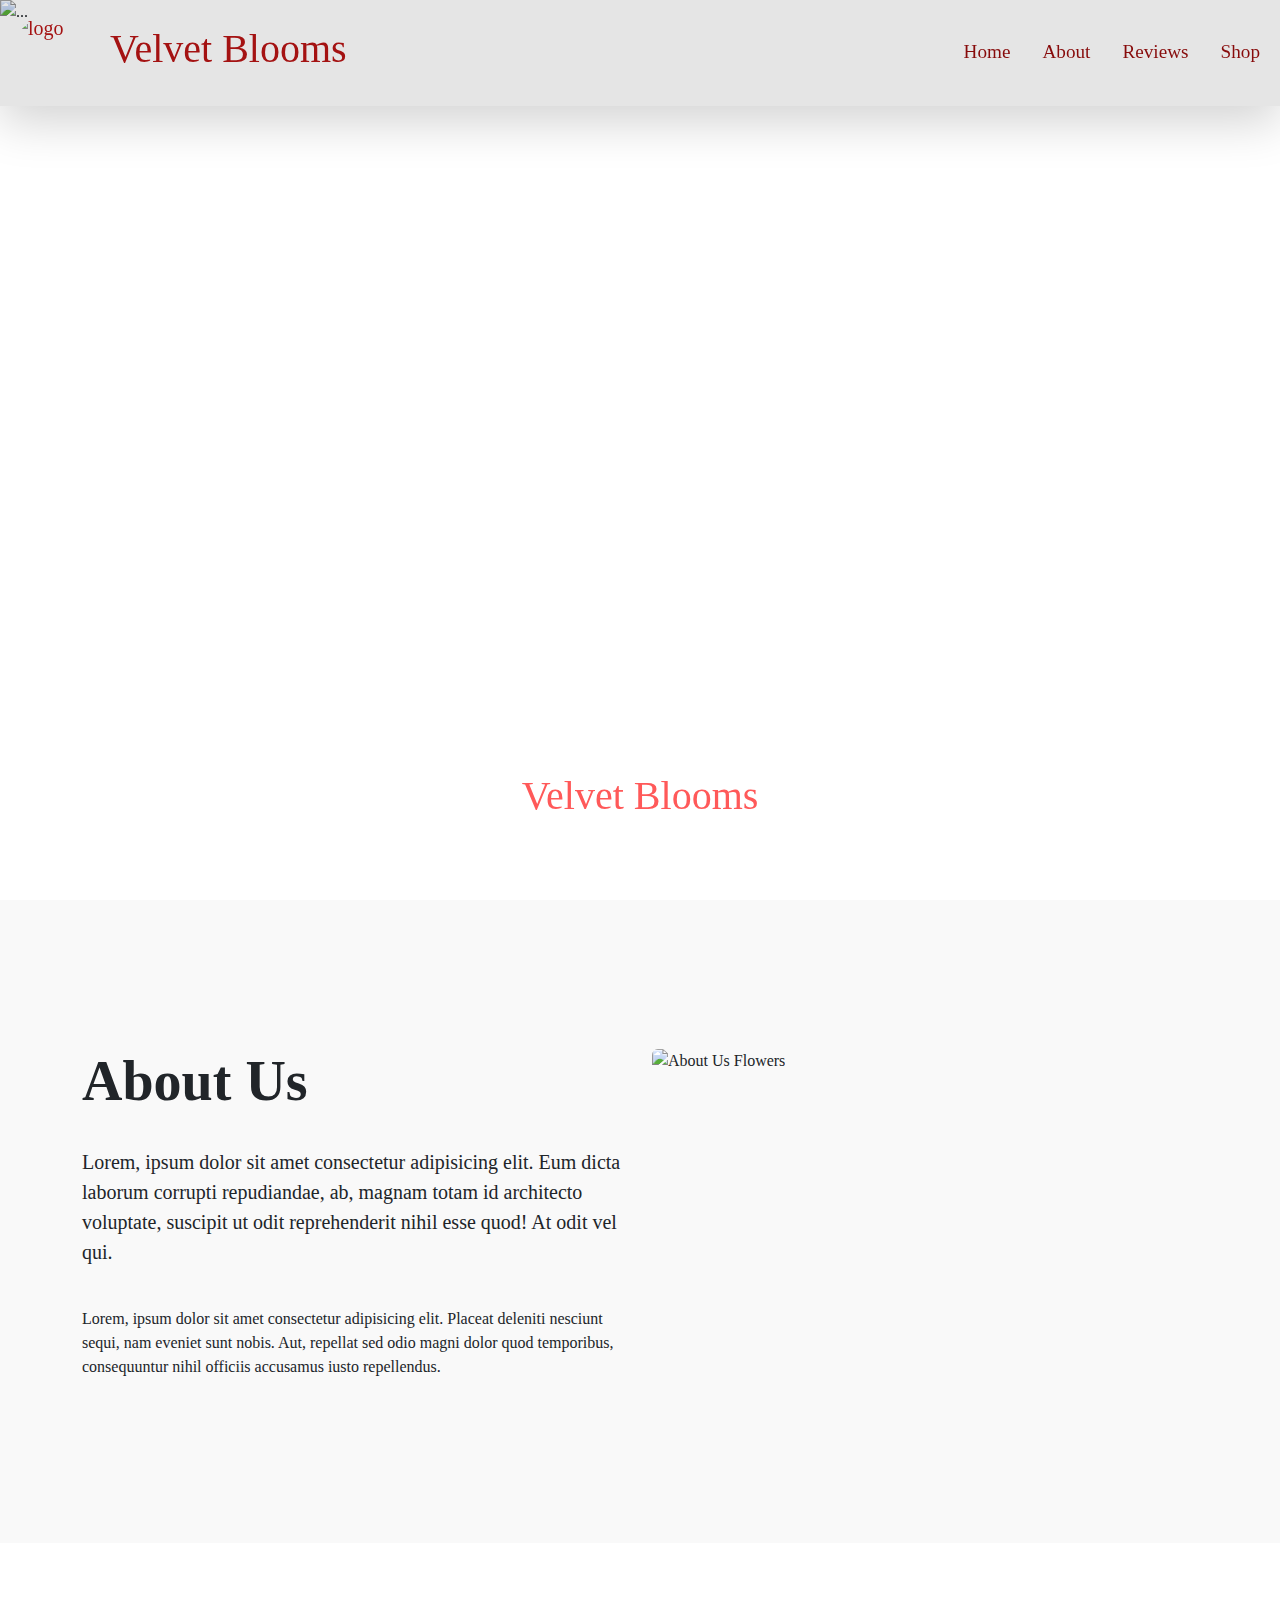
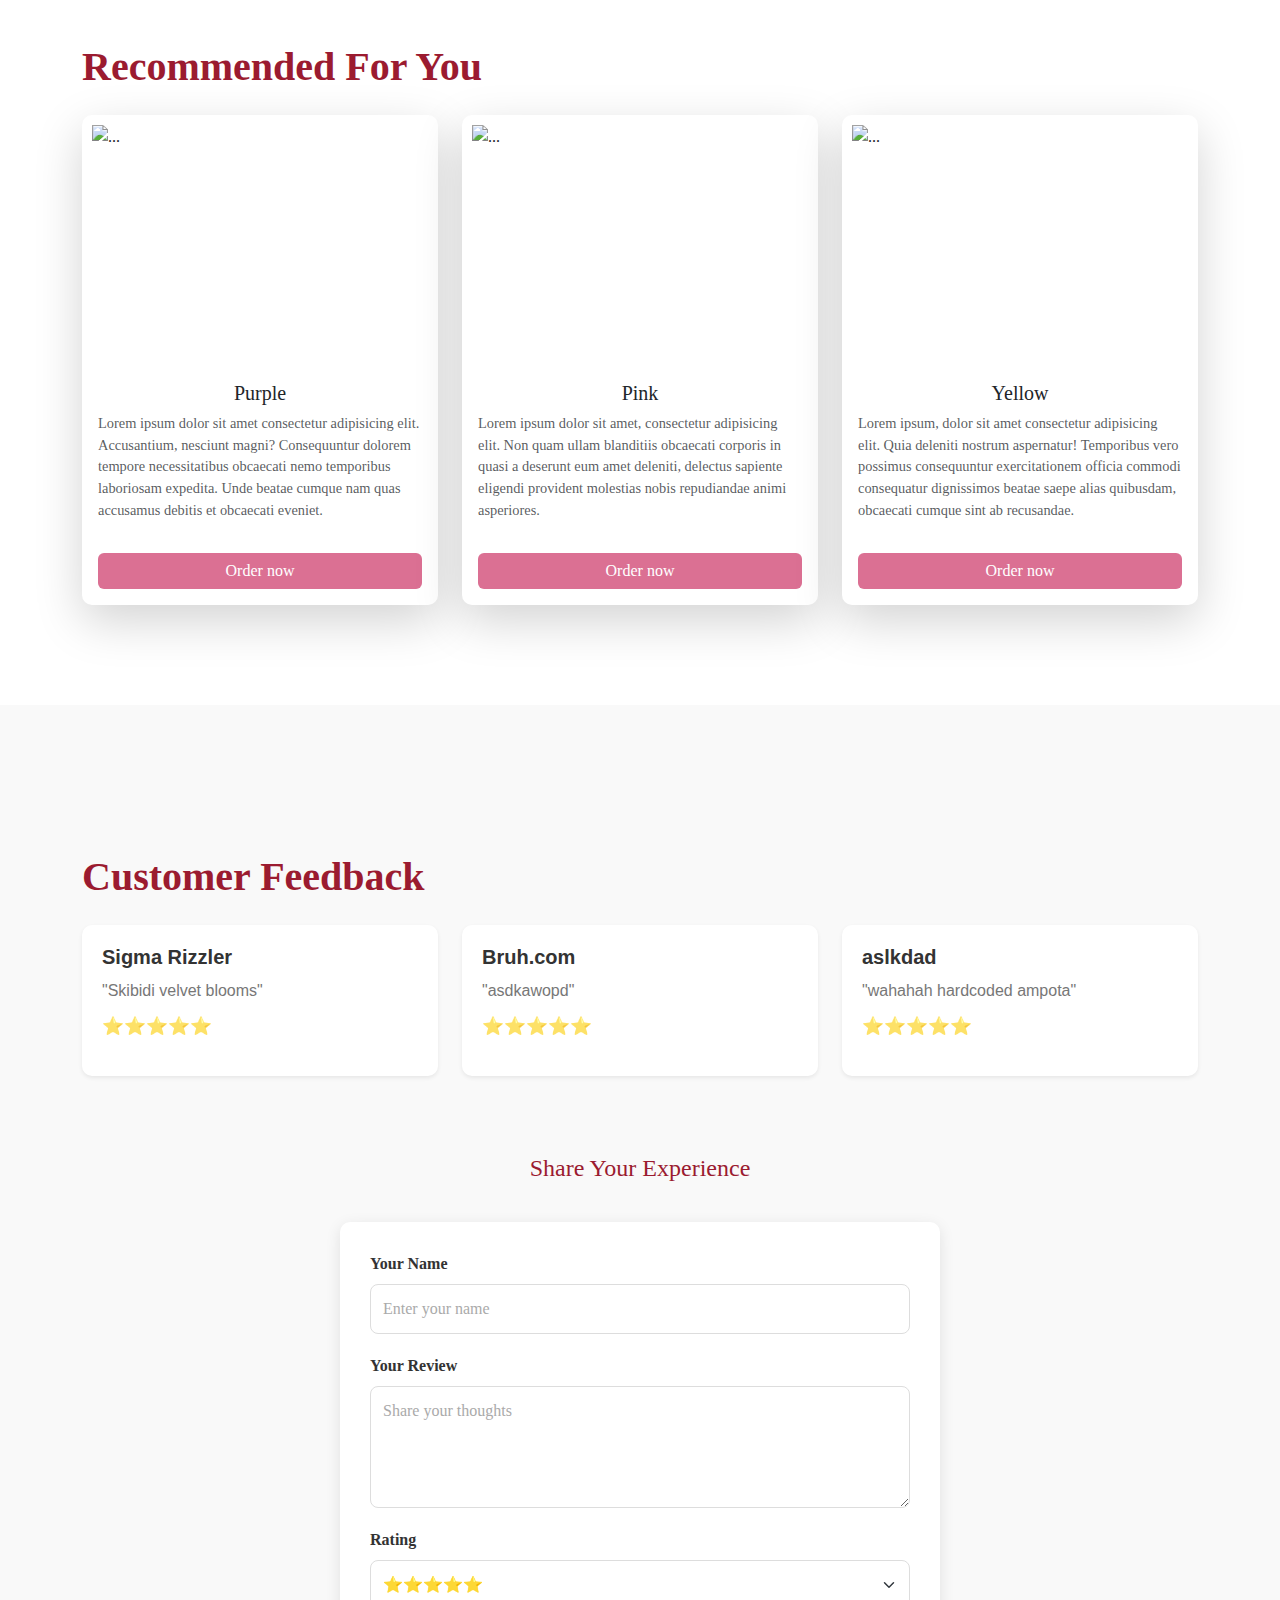
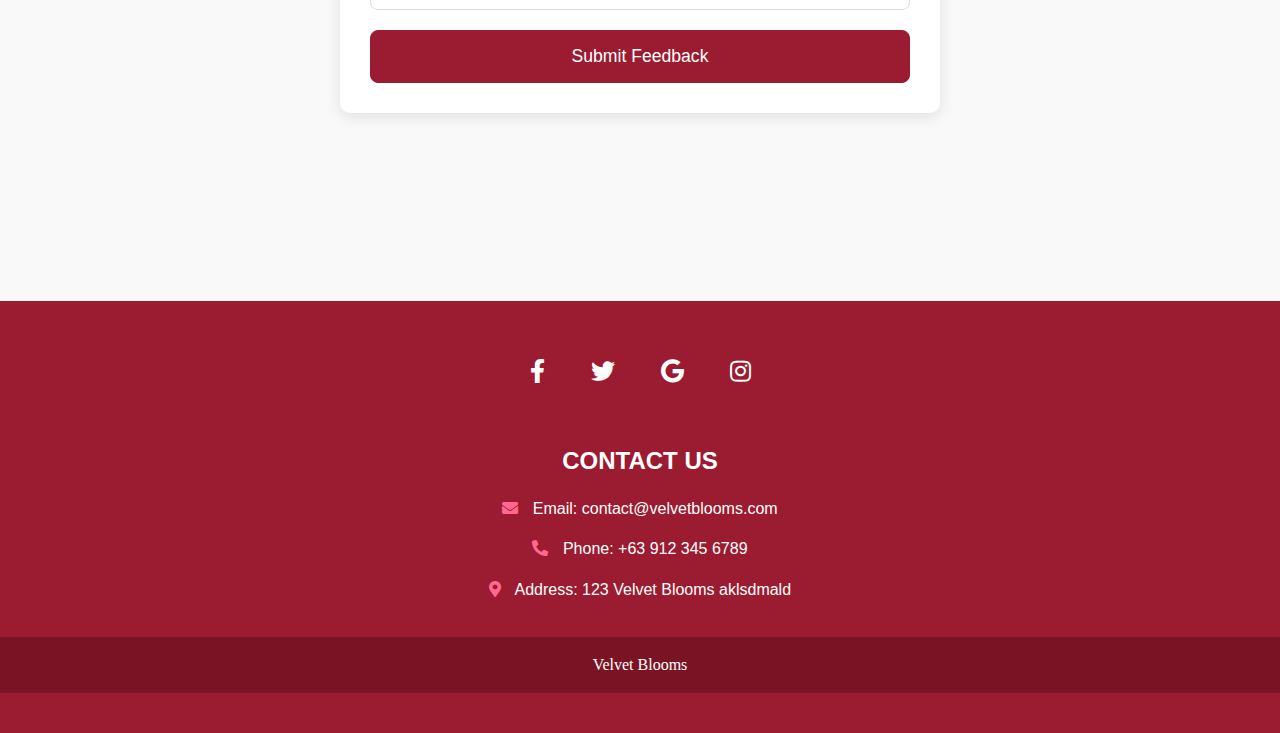
==== index.html @ 7e50f507 "Update heading styles" ====
<!DOCTYPE html>
<html lang="en">
    <head>
        <meta charset="UTF-8">
        <meta name="viewport" content="width=device-width, initial-scale=1.0">
        <link href="https://cdn.jsdelivr.net/npm/bootstrap@5.3.3/dist/css/bootstrap.min.css" rel="stylesheet" integrity="sha384-QWTKZyjpPEjISv5WaRU9OFeRpok6YctnYmDr5pNlyT2bRjXh0JMhjY6hW+ALEwIH" crossorigin="anonymous"> 
        <link href="https://cdnjs.cloudflare.com/ajax/libs/font-awesome/5.15.4/css/all.min.css" rel="stylesheet">
        <link rel="stylesheet" href="style.css">
        <link rel="preconnect" href="https://fonts.googleapis.com">
        <link rel="preconnect" href="https://fonts.gstatic.com" crossorigin>
        <link href="https://fonts.googleapis.com/css2?family=Cedarville+Cursive&display=swap" rel="stylesheet">
        <title>Velvet Blooms</title>
    </head>

    <body>

        <nav class="navbar navbar-expand-lg bg-body-tertiary shadow-lg fixed-top">
            <div class="container-fluid">
                
                <a class="navbar-brand d-flex align-items-center" href="#">
                    <img src="assets/logo.png" alt="logo" width="80" height="80" class="d-inline-block align-text-top">
                    <span class="ms-2"><h1>Velvet Blooms</h1></span> 
                </a>

                <button class="navbar-toggler" type="button" data-bs-toggle="collapse" data-bs-target="#navbarNav" aria-controls="navbarNav" aria-expanded="false" aria-label="Toggle navigation">
                    <span class="navbar-toggler-icon"></span>
                </button>
                
                <div class="collapse navbar-collapse" id="navbarNav">
                    <ul class="nav nav-underline navbar-nav ms-auto">

                        <li class="nav-item">
                            <a class="nav-link" aria-current="page" href="#">Home</a>
                        </li>

                        <li class="nav-item">
                            <a class="nav-link" href="#about-us">About</a>
                        </li>

                        <li class="nav-item">
                            <a class="nav-link" href="#reviews">Reviews</a>
                        </li>

                        <li class="nav-item">
                            <a class="nav-link" href="shop.html">Shop</a>
                        </li>
                    </ul>
                </div>
            </div>
        </nav>

        <div id="carouselExampleDark" class="carousel carousel-light slide" data-bs-ride="carousel">
            <div class="carousel-indicators">
              <button type="button" data-bs-target="#carouselExampleDark" data-bs-slide-to="0" class="active" aria-current="true" aria-label="Slide 1"></button>
              <button type="button" data-bs-target="#carouselExampleDark" data-bs-slide-to="1" aria-label="Slide 2"></button>
            </div>
            <div class="carousel-inner">
              <div class="carousel-item active" data-bs-interval="10000">
                <img src="assets/flowers_1.jpg" class="d-block w-100 carousel-img" alt="...">
                <div class="carousel-caption d-none d-md-block">
                  <h1> Velvet Blooms</h1>
                  <h5>Premium Handcrafted Flowers.</h5>
                </div>
              </div>
              <div class="carousel-item" data-bs-interval="2000">
                <img src="assets/flowers_2.jpg" class="d-block w-100 carousel-img" alt="...">
                <div class="carousel-caption d-none d-md-block">
                  <h1>Velvet Blooms</h1>
                  <h5>Premium Fuzzy Wire Boquets.</h5>
                </div>
              </div>
            </div>
            <button class="carousel-control-prev" type="button" data-bs-target="#carouselExampleDark" data-bs-slide="prev">
              <span class="carousel-control-prev-icon" aria-hidden="true"></span>
              <span class="visually-hidden">Previous</span>
            </button>
            <button class="carousel-control-next" type="button" data-bs-target="#carouselExampleDark" data-bs-slide="next">
              <span class="carousel-control-next-icon" aria-hidden="true"></span>
              <span class="visually-hidden">Next</span>
            </button>
          </div>

        <section class="about-us" id="about-us">
            <div id="about-div" class="container py-5 ">
                <div class="row">
                    <div class="col-lg-6">
                        <h2 class="display-4">About Us</h2>
                        <br>
                        <p class="lead">
                            Lorem, ipsum dolor sit amet consectetur adipisicing elit. Eum dicta laborum corrupti repudiandae, ab, magnam totam id architecto voluptate, suscipit ut odit reprehenderit nihil esse quod! At odit vel qui.                        
                        </p>
                        <br>
                        <p>
                            Lorem, ipsum dolor sit amet consectetur adipisicing elit. Placeat deleniti nesciunt sequi, nam eveniet sunt nobis. Aut, repellat sed odio magni dolor quod temporibus, consequuntur nihil officiis accusamus iusto repellendus.
                        </p>
                    </div>
                    <div class="col-lg-6">
                        <img src="assets/about.jpg" class="img-fluid rounded" alt="About Us Flowers">
                    </div>
                </div>
            </div>
        </section>

        <section class="recommended" id="recommended">
            <div class="container">
                <h2 class="mb-4 display-4">Recommended For You</h2>
                <div class="row row-cols-1 row-cols-md-2 row-cols-lg-3 g-4"> 
            
                    <div class="col">
                        <div class="card h-100 shadow-lg">
                            <img src="assets/example1.jpg" class="card-img-top" alt="...">
                            <div class="card-body d-flex flex-column justify-content-between">
                                <h5 class="card-title text-center">Purple</h5>
                                <p class="card-text text-muted">Lorem ipsum dolor sit amet consectetur adipisicing elit. Accusantium, nesciunt magni? Consequuntur dolorem tempore necessitatibus obcaecati nemo temporibus laboriosam expedita. Unde beatae cumque nam quas accusamus debitis et obcaecati eveniet.</p>
                                <a href="shop.html" class="btn btn-primary mt-3" id="order-btn">Order now</a>
                            </div>
                        </div>
                    </div>
        
                    <div class="col">
                        <div class="card h-100 shadow-lg">
                            <img src="assets/example2.jpg" class="card-img-top" alt="...">
                            <div class="card-body d-flex flex-column justify-content-between">
                                <h5 class="card-title text-center">Pink</h5>
                                <p class="card-text text-muted">Lorem ipsum dolor sit amet, consectetur adipisicing elit. Non quam ullam blanditiis obcaecati corporis in quasi a deserunt eum amet deleniti, delectus sapiente eligendi provident molestias nobis repudiandae animi asperiores.</p>
                                <a href="shop.html" class="btn btn-primary mt-3" id="order-btn">Order now</a>
                            </div>
                        </div>
                    </div>
        
                    <div class="col">
                        <div class="card h-100 shadow-lg">
                            <img src="assets/example3.jpg" class="card-img-top" alt="...">
                            <div class="card-body d-flex flex-column justify-content-between">
                                <h5 class="card-title text-center">Yellow</h5>
                                <p class="card-text text-muted">Lorem ipsum, dolor sit amet consectetur adipisicing elit. Quia deleniti nostrum aspernatur! Temporibus vero possimus consequuntur exercitationem officia commodi consequatur dignissimos beatae saepe alias quibusdam, obcaecati cumque sint ab recusandae.</p>
                                <a href="shop.html" class="btn btn-primary mt-3" id="order-btn">Order now</a>
                            </div>
                        </div>
                    </div>
                </div>
            </div>
        </section>

        <section class="customer-feedback" id="reviews">
            <div class="container py-5">
                <h2 class="mb-4 display-4">Customer Feedback</h2>

                <div class="row">
                    <div class="col-md-4">
                        <div class="card shadow-sm">
                            <div class="card-body">
                                <h5 class="card-title">Sigma Rizzler</h5>
                                <p class="card-text">"Skibidi velvet blooms"</p>
                                <p class="text-muted">⭐⭐⭐⭐⭐</p>
                            </div>
                        </div>
                    </div>

                    <div class="col-md-4">
                        <div class="card shadow-sm">
                            <div class="card-body">
                                <h5 class="card-title">Bruh.com</h5>
                                <p class="card-text">"asdkawopd"</p>
                                <p class="text-muted">⭐⭐⭐⭐⭐</p>
                            </div>
                        </div>
                    </div>

                    <div class="col-md-4">
                        <div class="card shadow-sm">
                            <div class="card-body">
                                <h5 class="card-title">aslkdad</h5>
                                <p class="card-text">"wahahah hardcoded ampota"</p>
                                <p class="text-muted">⭐⭐⭐⭐⭐</p>
                            </div>
                        </div>
                    </div>
                </div>

                <div class="mt-5">

                    <h4 class="text-center" style="color: #9b1b30;">Share Your Experience</h4>

                    <form>
                        <div class="mb-3">
                            <label for="name" class="form-label">Your Name</label>
                            <input type="text" class="form-control" id="name" placeholder="Enter your name">
                        </div>

                        <div class="mb-3">
                            <label for="review" class="form-label">Your Review</label>
                            <textarea class="form-control" id="review" rows="4" placeholder="Share your thoughts"></textarea>
                        </div>

                        <div class="mb-3">
                            <label for="rating" class="form-label">Rating</label>
                            <select class="form-select" id="rating">
                                <option value="5">⭐⭐⭐⭐⭐</option>
                                <option value="4">⭐⭐⭐⭐</option>
                                <option value="3">⭐⭐⭐</option>
                                <option value="2">⭐⭐</option>
                                <option value="1">⭐</option>
                            </select>
                        </div>

                        <button type="submit" class="btn btn-primary">Submit Feedback</button>

                    </form>
                </div>
            </div>
        </section>

        <section class="footer" id="footer">
            <footer class="text-center text-white" style="background-color: #9b1b30;">
                <div class="container">
                    <section class="mb-4">
        
                        <a class="btn btn-link btn-floating btn-lg text-white m-1" href="#" role="button" data-mdb-ripple-color="dark">
                            <i class="fab fa-facebook-f"></i>
                        </a>
        
                        <a class="btn btn-link btn-floating btn-lg text-white m-1" href="#" role="button" data-mdb-ripple-color="dark">
                            <i class="fab fa-twitter"></i>
                        </a>
        
                        <a class="btn btn-link btn-floating btn-lg text-white m-1" href="#" role="button" data-mdb-ripple-color="dark">
                            <i class="fab fa-google"></i>
                        </a>
        
                        <a class="btn btn-link btn-floating btn-lg text-white m-1" href="#" role="button" data-mdb-ripple-color="dark">
                            <i class="fab fa-instagram"></i>
                        </a>
        
                    </section>
        
                    <section class="contact-info">
                        <h5>CONTACT US</h5>
                        <div class="contact-item">
                            <i class="fas fa-envelope"></i>
                            <span>Email: contact@velvetblooms.com</span>
                        </div>
                        <div class="contact-item">
                            <i class="fas fa-phone-alt"></i>
                            <span>Phone: +63 912 345 6789</span>
                        </div>
                        <div class="contact-item">
                            <i class="fas fa-map-marker-alt"></i>
                            <span>Address: 123 Velvet Blooms aklsdmald</span>
                        </div>
                    </section>
                </div>
        
                <div class="text-center text-white p-3" style="background-color: #7a1323;">
                    Velvet Blooms
                </div>
            </footer>
        </section>
        

        <script src="https://cdn.jsdelivr.net/npm/bootstrap@5.3.3/dist/js/bootstrap.bundle.min.js" integrity="sha384-YvpcrYf0tY3lHB60NNkmXc5s9fDVZLESaAA55NDzOxhy9GkcIdslK1eN7N6jIeHz" crossorigin="anonymous"></script>
        <script src="script.js"></script>

    </body>
</html>
---- style.css ----
body{
    font-family: 'Inter';
}

.navbar-brand {
    display: flex;                
    align-items: center; 
    color:#a41212 !important;         
}

.navbar-brand img {
    margin-right: 10px;
    border-radius: 50%;           
}

.navbar-brand span {
    font-size: 1.5rem;       
}

.navbar.bg-body-tertiary {
    background-color: rgba(0, 0, 0, 0.1)!important; 
}

.navbar-nav .nav-link {
    color: rgb(135, 11, 11) !important;
    font-size: 1.2rem;       
}

.navbar-nav .nav-link:hover {
    color: rgb(234, 106, 106) !important;
}

.navbar {
    transition: background-color 0.3s ease;
}

.navbar.scrolled {
    background-color: pink !important; 
}


.navbar.scrolled .nav-link {
    color: rgb(255, 89, 89) !important;
    font-size: 1.2rem;       
}

.navbar.scrolled .nav-link:hover{   
    color: #850213 !important;
}


.carousel-item {
    height: 100vh; 
    width: 100%; 
}

.carousel-img {
    height: 100vh; 
    width: 100%;
    object-fit: cover; 
}

.carousel-caption h1{
    color: rgb(255, 89, 89);  
}



.carousel-caption h5{
    color: #fff;
}


.about-us  {
    background-color: #f9f9f9; 
    padding-top: 100px;
    padding-bottom: 100px;
}

.about-img {
    border-radius: 15px;
    box-shadow: 0 4px 15px rgba(0, 0, 0, 0.1);
}

.display-4 {
    font-weight: bold;
}

.recommended {
    background-color: #fff; 
    padding-top: 100px;
    padding-bottom: 100px;
}

.recommended h2{
    font-size: 2.5rem;
    color: #9b1b30;
    margin-bottom: 40px;
}

.card {
    border: none;
    border-radius: 10px;
    box-shadow: 0 4px 10px rgba(0, 0, 0, 0.1);
    transition: transform 0.3s ease-in-out;
}
.card-img-top {
    height: 250px;
    object-fit: cover;
    border-radius: 10px;
    padding: 10px;     
}

.card-body {
    padding: 1rem;
}

.card-title {
    font-size: 1.25rem; 
}

.card-text {
    font-size: 0.9rem;   
}

.card:hover {
    transform: translateY(-10px); 
}

#order-btn{
    border: none;
    background-color:  palevioletred;
}

.customer-feedback {
    background-color: #f9f9f9;
    padding: 100px 0;
}

.customer-feedback h2 { 
    font-size: 2.5rem;
    color: #9b1b30;
    font-weight: 700;
    margin-bottom: 40px;
}

.customer-feedback .card {
    border: none;
    border-radius: 10px;
    box-shadow: 0 4px 15px rgba(0, 0, 0, 0.1);
    margin-bottom: 30px;
    transition: transform 0.3s ease, box-shadow 0.3s ease;
}

.customer-feedback .card:hover {
    transform: translateY(-10px);
    box-shadow: 0 6px 20px rgba(0, 0, 0, 0.1);
}

.customer-feedback .card-body {
    padding: 20px;
}

.customer-feedback .card-title {
    font-size: 1.25rem;
    color: #333;
    font-weight: 600;
    margin-bottom: 10px;
    font-family: sans-serif;
}

.customer-feedback .card-text {
    font-size: 1rem;
    color: #777;
    margin-bottom: 10px;
    font-family: sans-serif;

}

.customer-feedback .card .text-muted {
    font-size: 1.1rem;
    color: #9b1b30;
    font-weight: bold;
    font-family: sans-serif;

}

.customer-feedback form {
    background-color: #fff;
    padding: 30px;
    border-radius: 10px;
    box-shadow: 0 4px 15px rgba(0, 0, 0, 0.1);
    max-width: 600px;
    margin: 40px auto;
}

.customer-feedback form h4 {
    font-size: 1.8rem;
    color: #9b1b30;
    text-align: center;
    margin-bottom: 20px;
}

.customer-feedback form .form-label {
    font-weight: 600;
    color: #333;
}

.customer-feedback form .form-control,
.customer-feedback form .form-select {
    border-radius: 8px;
    border: 1px solid #ddd;
    margin-bottom: 20px;
    padding: 12px;
    font-size: 1rem;
    width: 100%;
}

.customer-feedback form .form-control:focus,
.customer-feedback form .form-select:focus {
    border-color: #9b1b30;
    box-shadow: 0 0 5px rgba(155, 27, 48, 0.6);
}

.customer-feedback form .btn-primary {
    background-color: #9b1b30;
    border-color: #9b1b30;
    padding: 12px 30px;
    font-size: 1.1rem;
    border-radius: 8px;
    width: 100%;
    cursor: pointer;
    font-family: sans-serif;

}

.customer-feedback form .btn-primary:hover {
    background-color: #7a1323;
    border-color: #7a1323;

}

.customer-feedback .form-control::placeholder,
.customer-feedback .form-select::placeholder {
    color: #aaa;
}


.footer {
    background-color: #9b1b30; 
    color: white; 
    padding-top: 40px;
    padding-bottom: 40px;
}

.footer .container {
    max-width: 1200px;
    margin: 0 auto; 
}

.footer .btn {
    font-size: 24px;
    border-radius: 50%;
    transition: transform 0.3s ease, box-shadow 0.3s ease;
}

.footer .btn:hover {
    transform: translateY(-5px); 
    box-shadow: 0 4px 12px rgba(0, 0, 0, 0.2);
}


.contact-info {
    font-family: Arial, sans-serif; 
    color: #333; 
    max-width: 600px; 
    margin: 0 auto; 
    padding: 20px;
}

.contact-info h5 {
    font-size: 1.5rem;
    font-weight: bold;
    margin-bottom: 20px;
    color: #ffffff;
}

.contact-item {
    margin-bottom: 15px;
    line-height: 1.6;
}

.contact-item i {
    margin-right: 10px; 
    color: #ff6890; 
}

.contact-item span {
    font-size: 1rem;
    color: #ffffff;
}



@media (max-width: 767px) {
    .about-us {
        padding-top: 30px;
        padding-bottom: 30px;
    }

    .recommended .row {
        margin-top: 20px;
    }
}
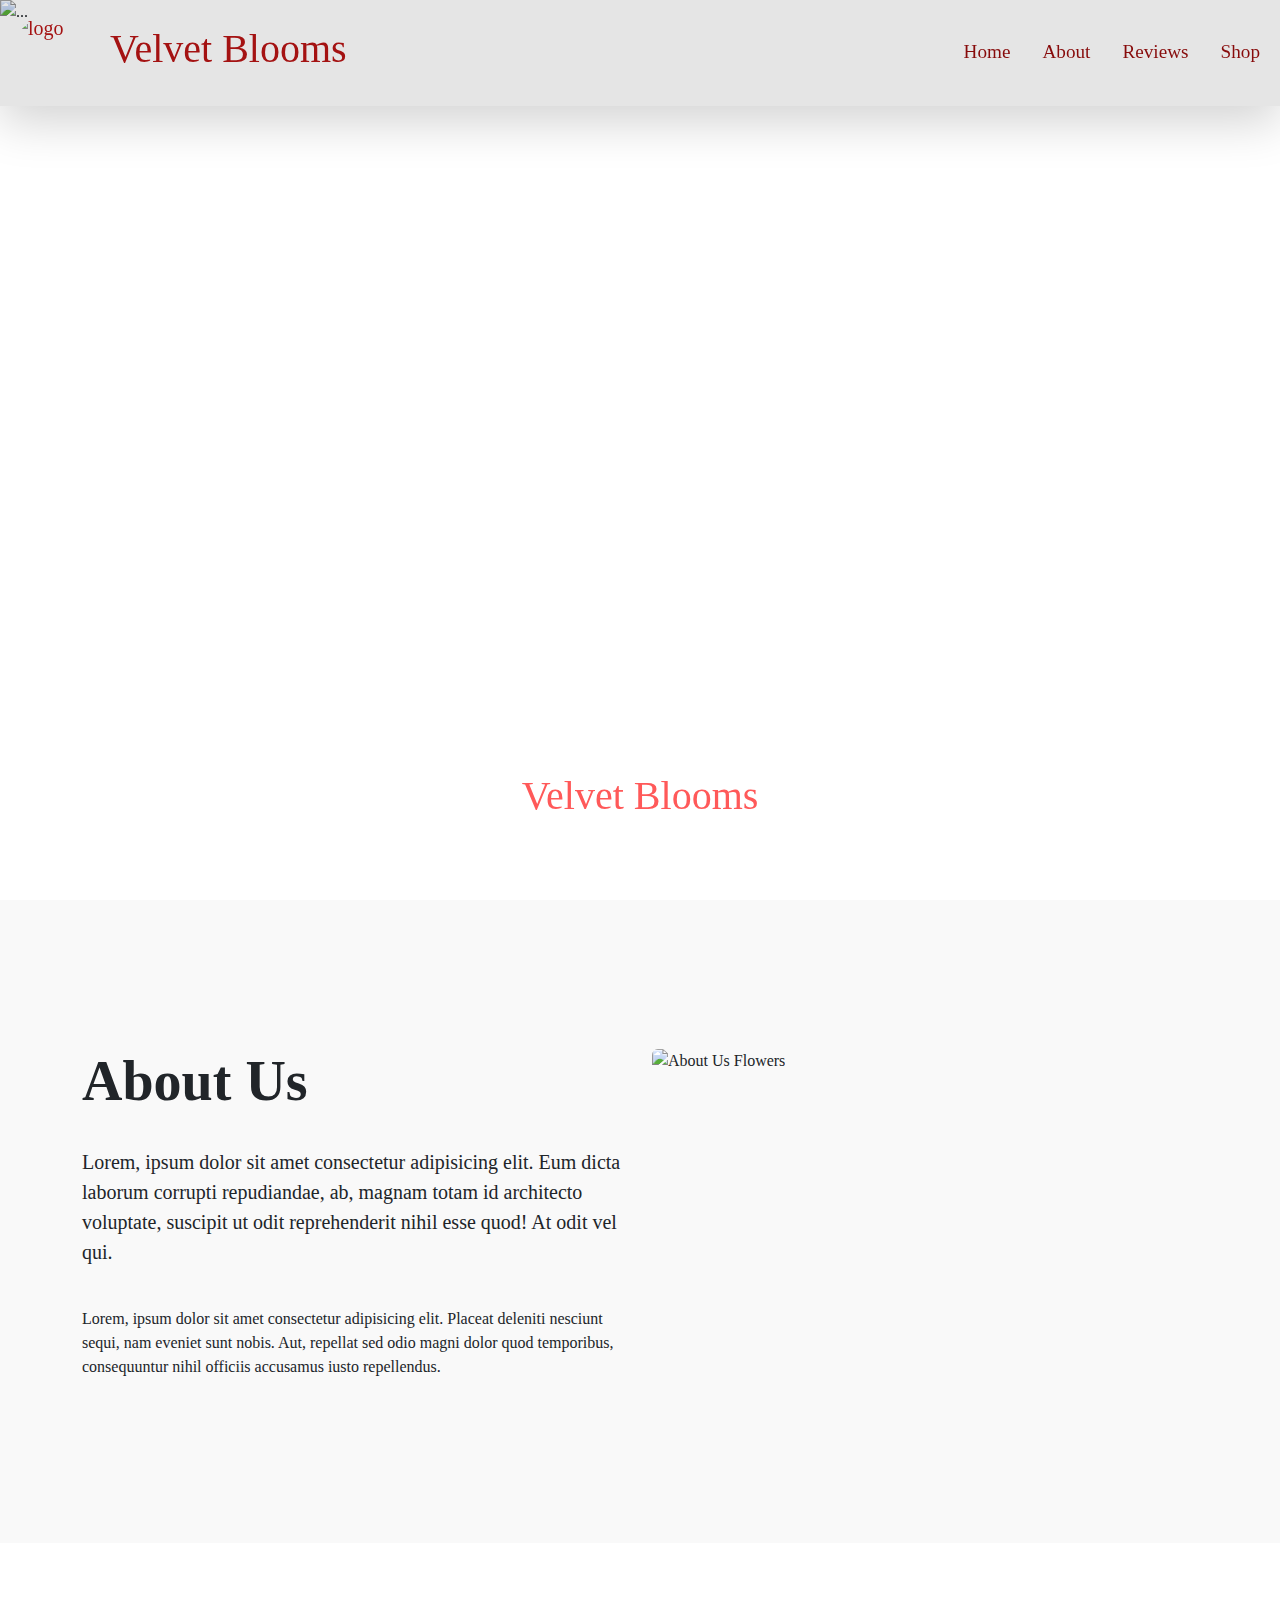
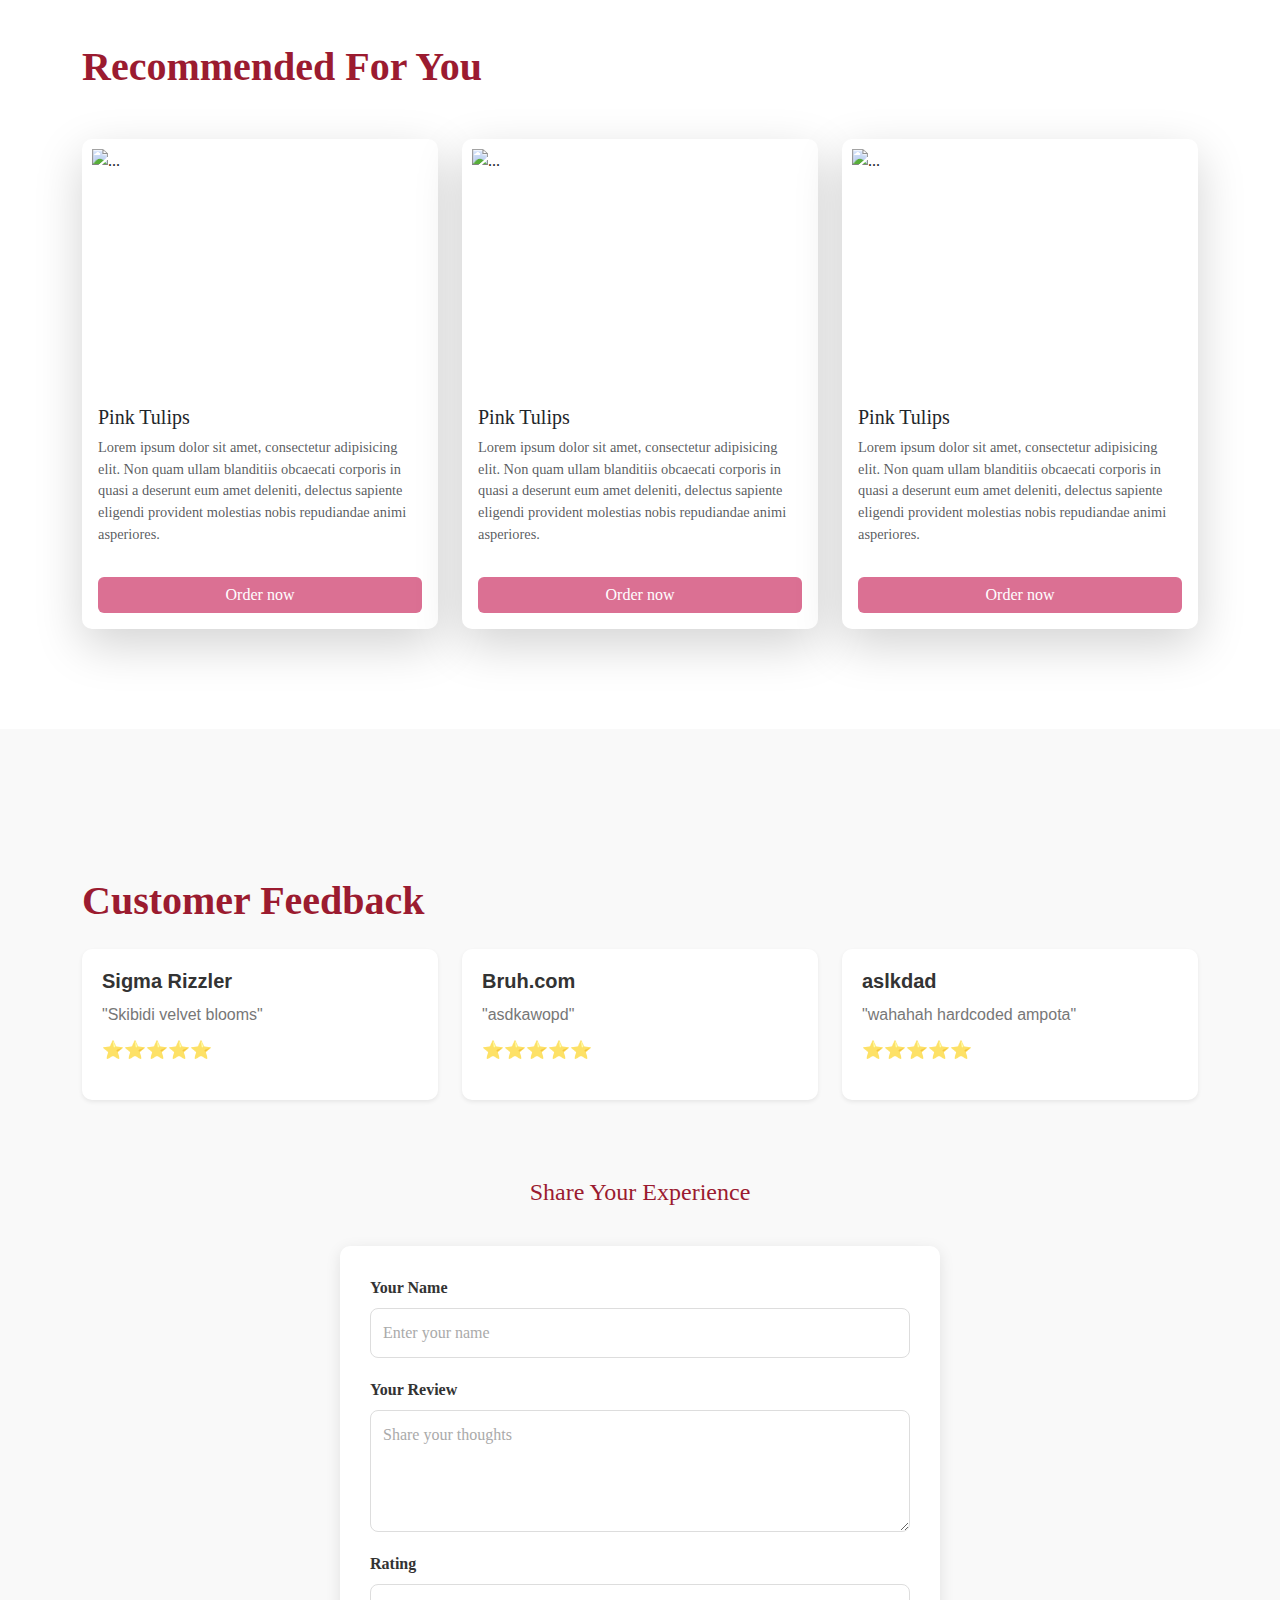
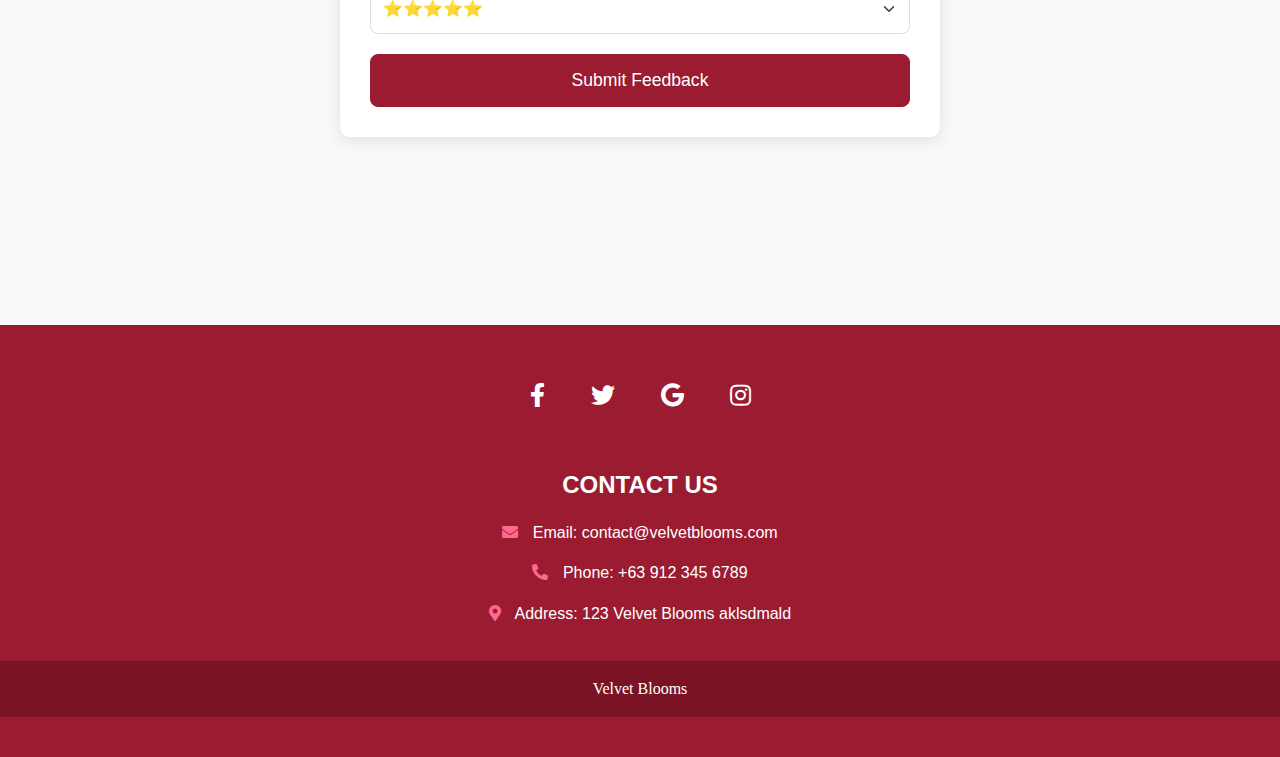
==== commit 08d1d488: "Update cards under recommended section" ====
--- a/index.html
+++ b/index.html
@@ -110,9 +110,11 @@
                         <div class="card h-100 shadow-lg">
                             <img src="assets/example1.jpg" class="card-img-top" alt="...">
                             <div class="card-body d-flex flex-column justify-content-between">
-                                <h5 class="card-title text-center">Purple</h5>
-                                <p class="card-text text-muted">Lorem ipsum dolor sit amet consectetur adipisicing elit. Accusantium, nesciunt magni? Consequuntur dolorem tempore necessitatibus obcaecati nemo temporibus laboriosam expedita. Unde beatae cumque nam quas accusamus debitis et obcaecati eveniet.</p>
-                                <a href="shop.html" class="btn btn-primary mt-3" id="order-btn">Order now</a>
+                                <div class="card-text">
+                                    <h5 class="card-title">Pink Tulips</h5>
+                                    <p class="card-dscrp text-muted">Lorem ipsum dolor sit amet, consectetur adipisicing elit. Non quam ullam blanditiis obcaecati corporis in quasi a deserunt eum amet deleniti, delectus sapiente eligendi provident molestias nobis repudiandae animi asperiores.</p>
+                                </div>
+                                <a class="btn btn-primary mt-3" id="order-btn">Order now</a>
                             </div>
                         </div>
                     </div>
@@ -120,10 +122,12 @@
                     <div class="col">
                         <div class="card h-100 shadow-lg">
                             <img src="assets/example2.jpg" class="card-img-top" alt="...">
-                            <div class="card-body d-flex flex-column justify-content-between">
-                                <h5 class="card-title text-center">Pink</h5>
-                                <p class="card-text text-muted">Lorem ipsum dolor sit amet, consectetur adipisicing elit. Non quam ullam blanditiis obcaecati corporis in quasi a deserunt eum amet deleniti, delectus sapiente eligendi provident molestias nobis repudiandae animi asperiores.</p>
-                                <a href="shop.html" class="btn btn-primary mt-3" id="order-btn">Order now</a>
+                            <div class="card-body d-flex flex-column">
+                                <div class="card-text">
+                                    <h5 class="card-title">Pink Tulips</h5>
+                                    <p class="card-dscrp text-muted">Lorem ipsum dolor sit amet, consectetur adipisicing elit. Non quam ullam blanditiis obcaecati corporis in quasi a deserunt eum amet deleniti, delectus sapiente eligendi provident molestias nobis repudiandae animi asperiores.</p>
+                                </div>
+                                <a class="btn btn-primary mt-3" id="order-btn">Order now</a>
                             </div>
                         </div>
                     </div>
@@ -132,9 +136,11 @@
                         <div class="card h-100 shadow-lg">
                             <img src="assets/example3.jpg" class="card-img-top" alt="...">
                             <div class="card-body d-flex flex-column justify-content-between">
-                                <h5 class="card-title text-center">Yellow</h5>
-                                <p class="card-text text-muted">Lorem ipsum, dolor sit amet consectetur adipisicing elit. Quia deleniti nostrum aspernatur! Temporibus vero possimus consequuntur exercitationem officia commodi consequatur dignissimos beatae saepe alias quibusdam, obcaecati cumque sint ab recusandae.</p>
-                                <a href="shop.html" class="btn btn-primary mt-3" id="order-btn">Order now</a>
+                                <div class="card-text">
+                                    <h5 class="card-title">Pink Tulips</h5>
+                                    <p class="card-dscrp text-muted">Lorem ipsum dolor sit amet, consectetur adipisicing elit. Non quam ullam blanditiis obcaecati corporis in quasi a deserunt eum amet deleniti, delectus sapiente eligendi provident molestias nobis repudiandae animi asperiores.</p>
+                                </div>
+                                <a class="btn btn-primary mt-3" href="shop.html" id="order-btn">Order now</a>
                             </div>
                         </div>
                     </div>
--- a/style.css
+++ b/style.css
@@ -1,6 +1,6 @@
-body{
+body {
     font-family: 'Inter';
-}
+}       
 
 .navbar-brand {
     display: flex;                
@@ -96,6 +96,10 @@
     font-size: 2.5rem;
     color: #9b1b30;
     margin-bottom: 40px;
+}
+
+.recommended .row {
+    margin-top: 20px;
 }
 
 .card {
@@ -119,17 +123,18 @@
     font-size: 1.25rem; 
 }
 
-.card-text {
-    font-size: 0.9rem;   
-}
-
-.card:hover {
-    transform: translateY(-10px); 
+.card-dscrp {
+    font-size: 0.9rem;
+    min-height: 108px;
 }
 
 #order-btn{
     border: none;
     background-color:  palevioletred;
+}
+
+#order-btn:hover {
+    background-color:  rgb(201, 84, 123);
 }
 
 .customer-feedback {
@@ -150,11 +155,6 @@
     box-shadow: 0 4px 15px rgba(0, 0, 0, 0.1);
     margin-bottom: 30px;
     transition: transform 0.3s ease, box-shadow 0.3s ease;
-}
-
-.customer-feedback .card:hover {
-    transform: translateY(-10px);
-    box-shadow: 0 6px 20px rgba(0, 0, 0, 0.1);
 }
 
 .customer-feedback .card-body {
@@ -307,9 +307,5 @@
         padding-top: 30px;
         padding-bottom: 30px;
     }
-
-    .recommended .row {
-        margin-top: 20px;
-    }
-}
-
+}
+
